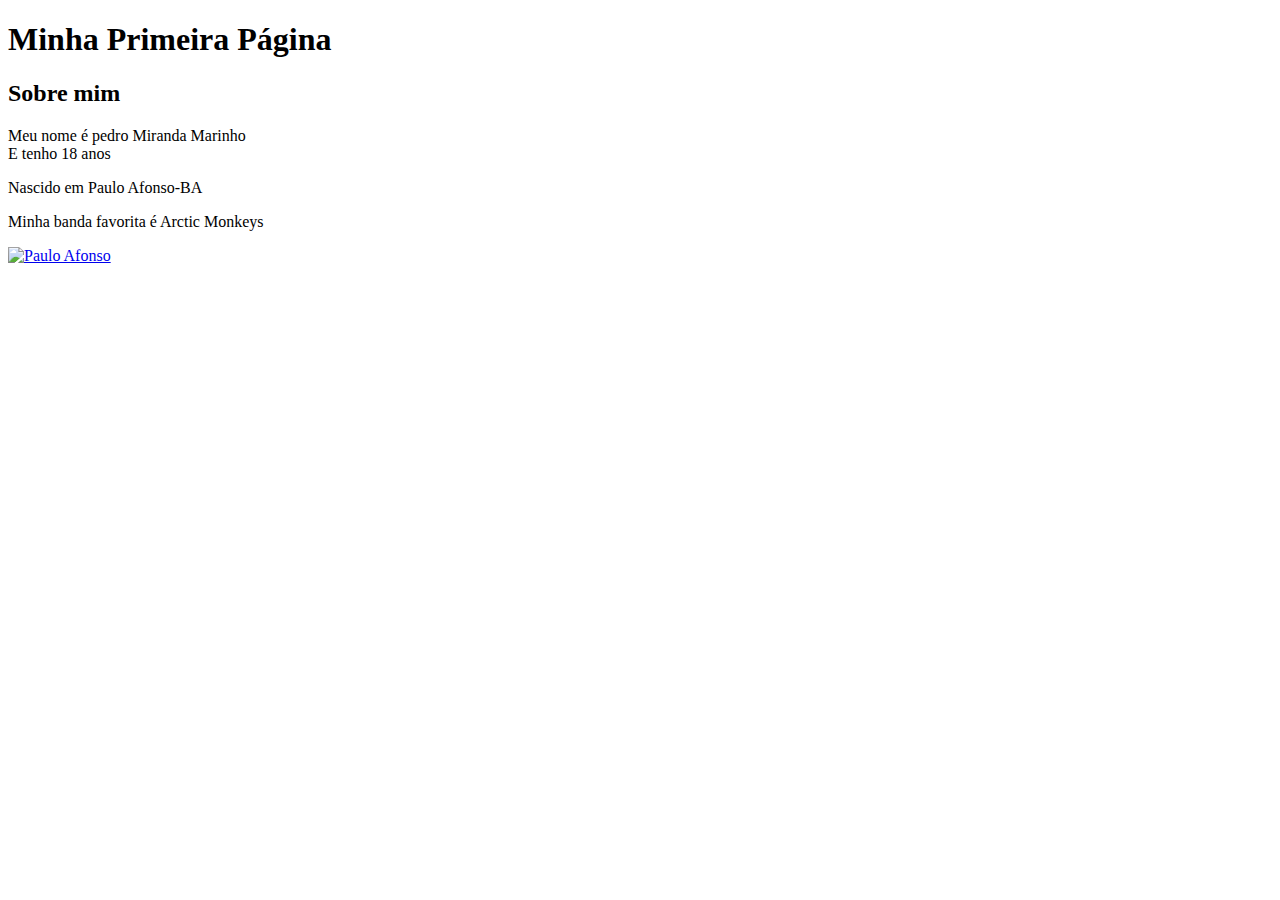
==== WebCoding/Primeiro Site/index.html @ 57bb76dc "organização" ====
<!DOCTYPE html>
<html lang="en">
<head>
    <meta charset="UTF-8">
    <meta name="viewport" content="width=device-width, initial-scale=1.0">
    <title>Nome do Site</title>
</head>
<body>
<h1>Minha Primeira Página</h1>
<h2>Sobre mim</h2>
<p>Meu nome é pedro Miranda Marinho<br>E tenho 18 anos</p>
<p>Nascido em Paulo Afonso-BA</p>
<p> Minha banda favorita é Arctic Monkeys</p>
<a href="https://www.youtube.com/watch?v=ngzC_8zqInk"><img src="https://pbs.twimg.com/media/FYEBAw4WAAIqQTF.jpg"
    alt="Paulo Afonso"></p></a>
</body>
</html>
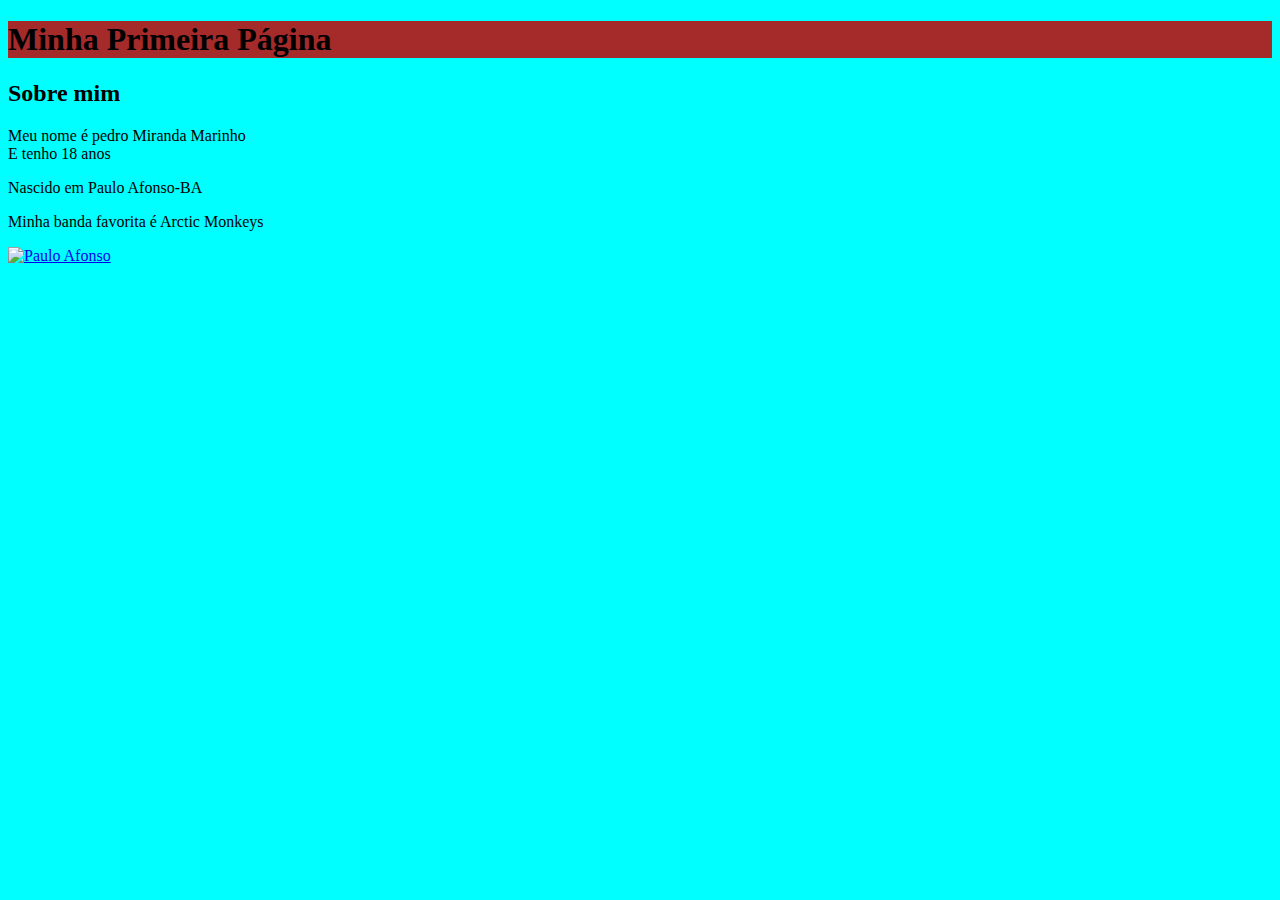
==== commit afa8924b: "praticas" ====
--- a/WebCoding/Primeiro Site/index.html
+++ b/WebCoding/Primeiro Site/index.html
@@ -4,9 +4,12 @@
     <meta charset="UTF-8">
     <meta name="viewport" content="width=device-width, initial-scale=1.0">
     <title>Nome do Site</title>
+    <link rel="stylesheet" href="styles.css">
 </head>
-<body>
-<h1>Minha Primeira Página</h1>
+
+<body class="fundo">
+    <div class="seila"><h1>Minha Primeira Página</h1></div>
+
 <h2>Sobre mim</h2>
 <p>Meu nome é pedro Miranda Marinho<br>E tenho 18 anos</p>
 <p>Nascido em Paulo Afonso-BA</p>
--- a/WebCoding/Primeiro Site/styles.css
+++ b/WebCoding/Primeiro Site/styles.css
@@ -0,0 +1,6 @@
+.fundo{
+    background-color: aqua;
+}
+.seila{
+    background-color: brown;
+}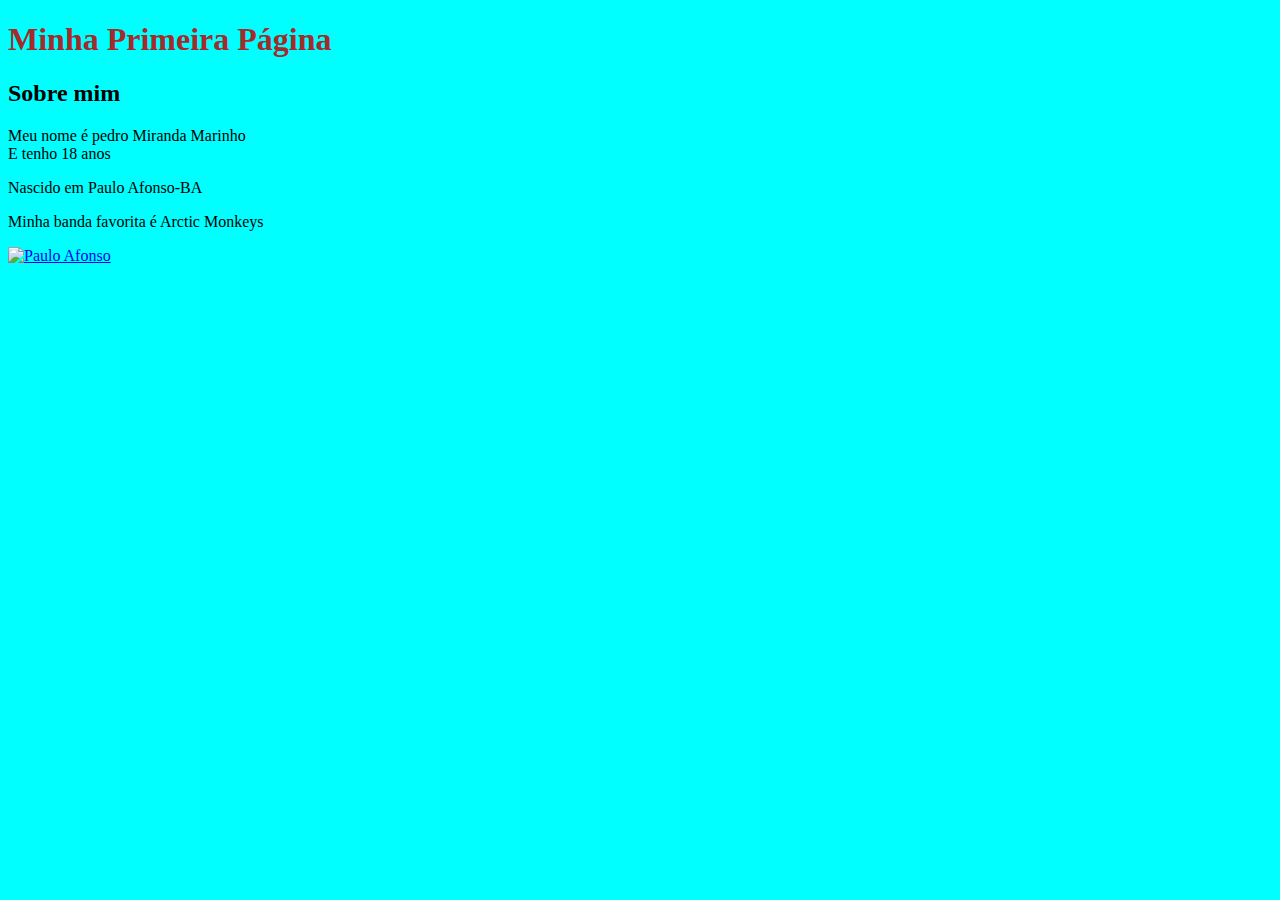
==== commit ebff32cd: "teste" ====
--- a/WebCoding/Primeiro Site/index.html
+++ b/WebCoding/Primeiro Site/index.html
@@ -8,7 +8,7 @@
 </head>
 
 <body class="fundo">
-    <div class="seila"><h1>Minha Primeira Página</h1></div>
+    <div ><h1 class="seila">Minha Primeira Página</h1></div>
 
 <h2>Sobre mim</h2>
 <p>Meu nome é pedro Miranda Marinho<br>E tenho 18 anos</p>
--- a/WebCoding/Primeiro Site/styles.css
+++ b/WebCoding/Primeiro Site/styles.css
@@ -2,5 +2,5 @@
     background-color: aqua;
 }
 .seila{
-    background-color: brown;
+   color: brown;
 }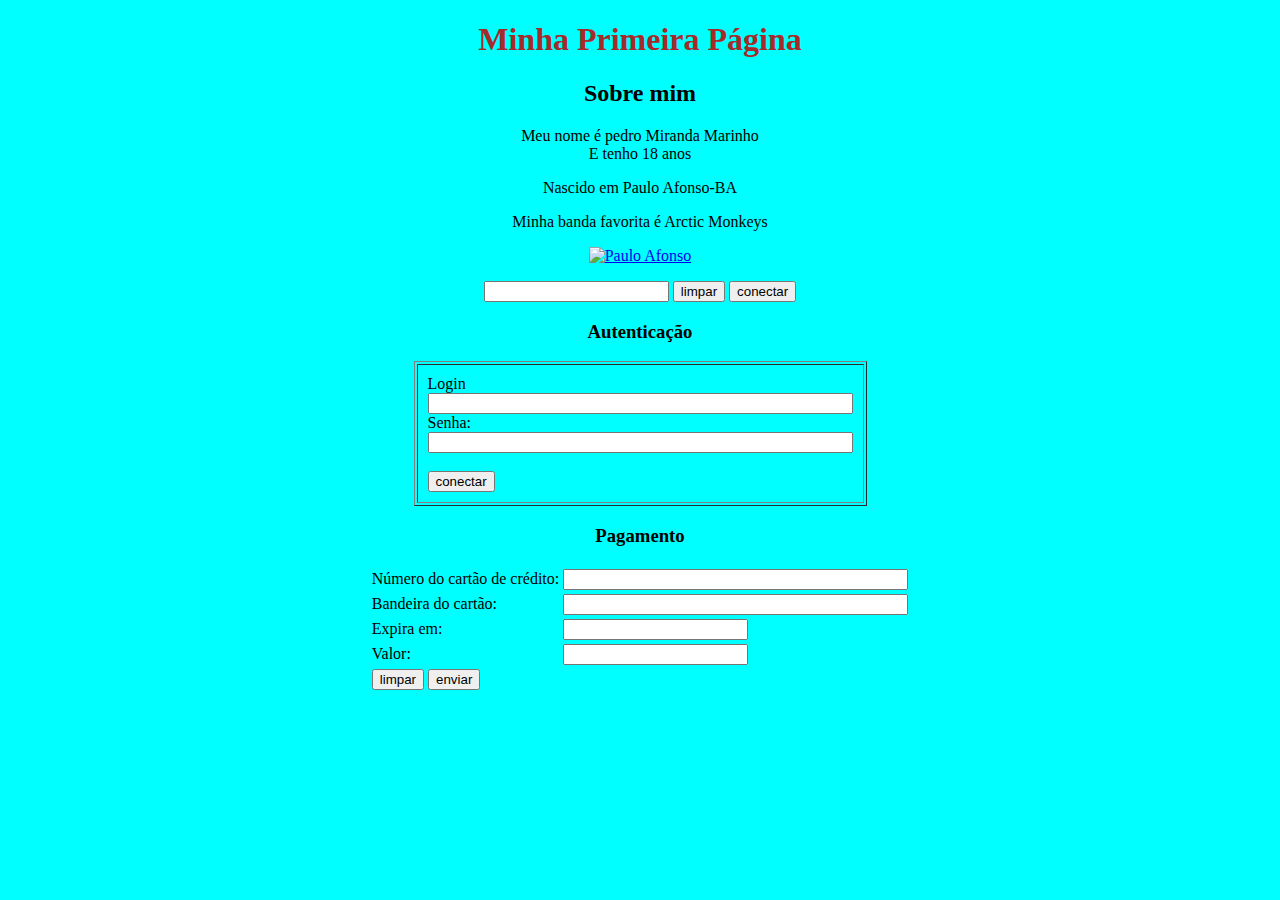
==== commit edec5c6c: "web coding forms" ====
--- a/WebCoding/Primeiro Site/index.html
+++ b/WebCoding/Primeiro Site/index.html
@@ -8,6 +8,7 @@
 </head>
 
 <body class="fundo">
+    <!-- Seção do site-->
     <div ><h1 class="seila">Minha Primeira Página</h1></div>
 
 <h2>Sobre mim</h2>
@@ -16,5 +17,35 @@
 <p> Minha banda favorita é Arctic Monkeys</p>
 <a href="https://www.youtube.com/watch?v=ngzC_8zqInk"><img src="https://pbs.twimg.com/media/FYEBAw4WAAIqQTF.jpg"
     alt="Paulo Afonso"></p></a>
+
+    <!-- Seção do formulário-->
+    <form method=post action="">
+         <input type="text" name="texto">
+        <input type="reset" value="limpar">
+        <input type="submit" value="conectar">
+    </form>
+
+    <!-- Seção de login exemplo--> 
+    <h3>Autenticação</h3>
+    <form method= "post" action="">
+    <table border="1" cellpadding="10">   
+    <tr><td>Login <br>
+        <input type="text" name="texto" size="50"><br>
+        Senha: <br>
+        <input type="password" name="texto" size="50"> <br> <br>
+        <input type="submit" value="conectar"></td></tr>
+    </table>
+    </form>    
+
+    <!-- Seção de Pagamento exemplo-->
+    <h3>Pagamento</h3>
+    <form method="post" action=""></form>
+    <table>
+     <tr><td>Número do cartão de crédito:</td> <td><input type="text" name="texto" size="40"></td></tr>
+           <tr> <td>Bandeira do cartão:</td> <td> <input type="text" name="texto" size="40"></td></tr>
+            <tr><td>Expira em:</td> <td><input type="text" name="texto" size="20"></td></tr>
+            <tr><td>Valor: </td> <td><input type="text" name="texto" size="20"></td></tr>
+            <tr><td><input type="reset" value="limpar"> <input type="submit" value="enviar"></td></tr>        
+    </table>
 </body>
 </html>--- a/WebCoding/Primeiro Site/styles.css
+++ b/WebCoding/Primeiro Site/styles.css
@@ -3,4 +3,13 @@
 }
 .seila{
    color: brown;
+}
+
+body{
+    text-align: center;
+}
+
+table{
+    margin: auto;
+    text-align: left;
 }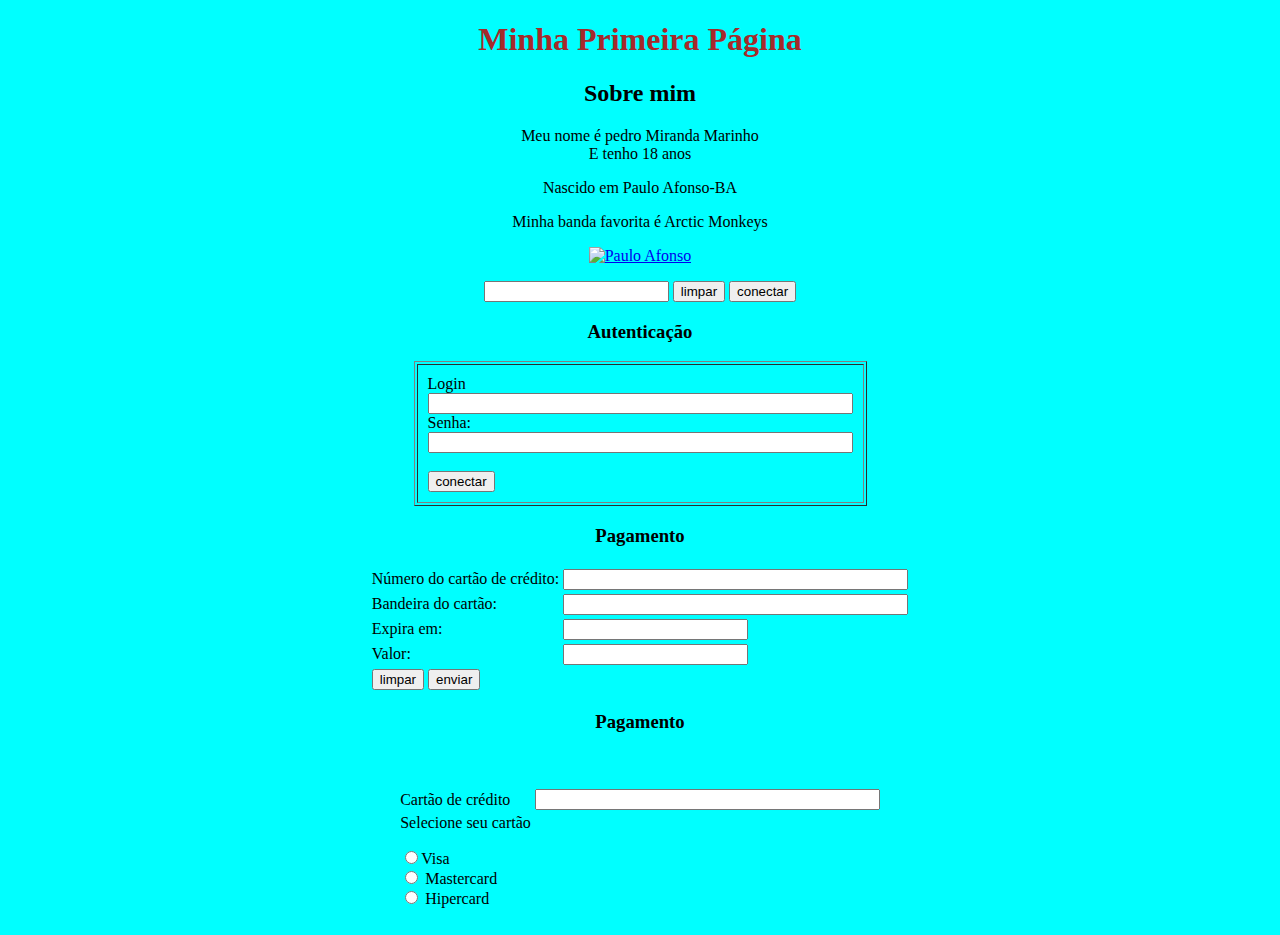
==== commit d0b115b8: "mais coisa" ====
--- a/WebCoding/Primeiro Site/index.html
+++ b/WebCoding/Primeiro Site/index.html
@@ -47,5 +47,19 @@
             <tr><td>Valor: </td> <td><input type="text" name="texto" size="20"></td></tr>
             <tr><td><input type="reset" value="limpar"> <input type="submit" value="enviar"></td></tr>        
     </table>
-</body>
+
+    <!-- Seção tela de PAgamento exemplo-->
+    <h3>Pagamento</h3>
+    <form method="post" action="">
+    <table>
+        <tr><td>Cartão de crédito</td> <td><input type="text" name="texto" size="40"><br></td></tr> 
+        <tr><td>Selecione seu cartão  <br>
+            <p>
+        <input type="radio" name="C" >Visa <br>
+        <input type="radio" name="C" > Mastercard<br>   
+        <input type="radio" name="C"> Hipercard</td></tr><br>
+            </p>
+    </table>
+    </form>
+    </body>
 </html>